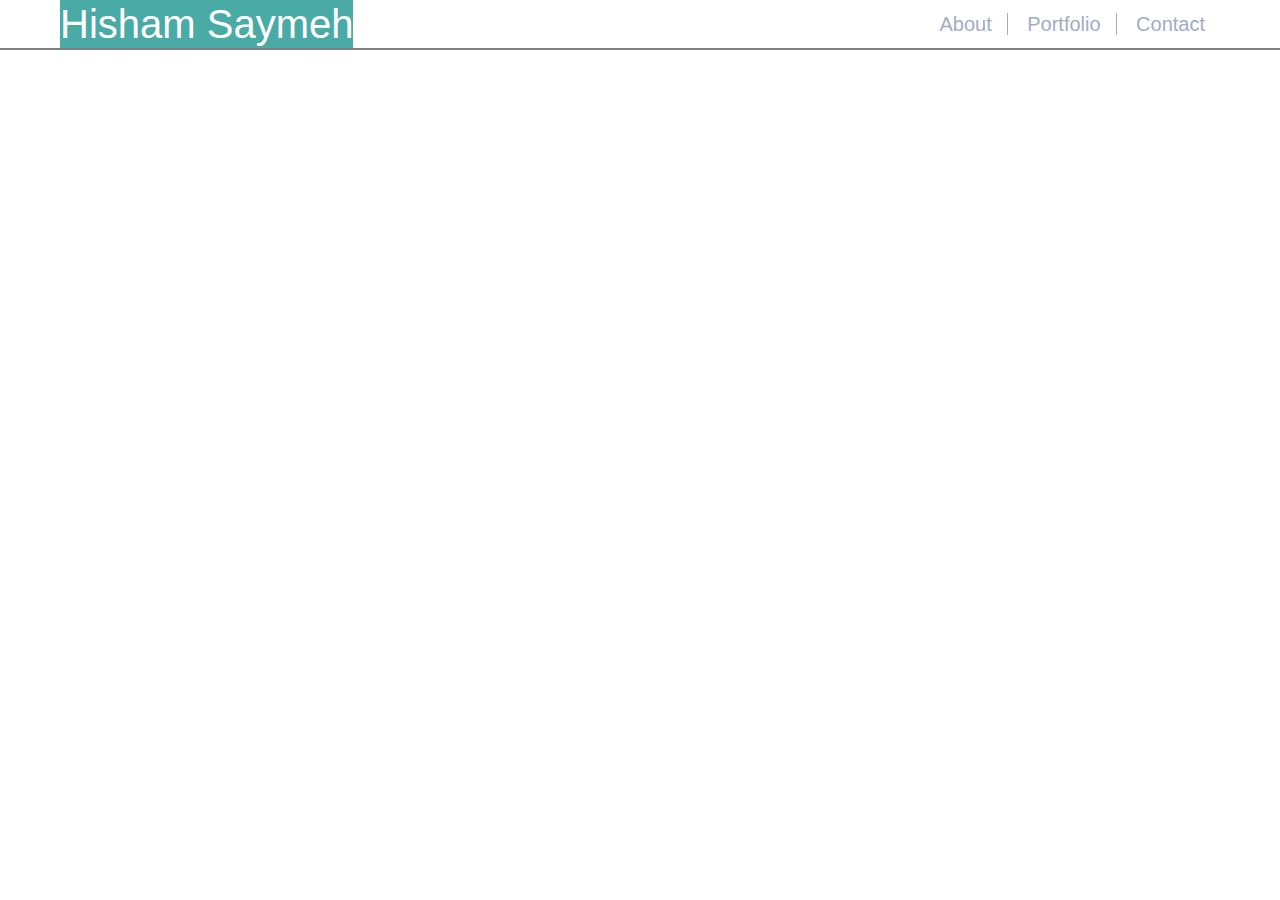
==== index.html @ f9befb68 "navbar is done" ====
<!DOCTYPE html>
<html lang="en">
  <head>
    <meta charset="UTF-8" />
    <meta name="viewport" content="width=device-width, initial-scale=1.0" />
    <meta http-equiv="X-UA-Compatible" content="ie=edge" />
    <link
      rel="stylesheet"
      href="https://stackpath.bootstrapcdn.com/bootstrap/4.4.1/css/bootstrap.min.css"
      integrity="sha384-Vkoo8x4CGsO3+Hhxv8T/Q5PaXtkKtu6ug5TOeNV6gBiFeWPGFN9MuhOf23Q9Ifjh"
      crossorigin="anonymous"
    />
    <link rel="stylesheet" type="text/css" href="assets/css/style.css" />
    <title>Document</title>
  </head>
  <body>
    <nav class="navbar">
      <h1>Hisham Saymeh</h1>
      <div>
        <a href="#">About</a>
        <a href="#">Portfolio</a>
        <a href="#">Contact</a>
      </div>
    </nav>
  </body>
</html>
---- assets/css/style.css ----
.navbar {
  border-bottom: 2px grey solid;
  padding: 0 60px;
  margin: 0;
}

.navbar h1 {
  color: white;
  background: #4aaaa5;
  margin: 0;
}

.navbar a {
  color: #9fadc1;
  font-size: 20px;
  padding: 0 15px;
}

/* select all links in navbar except last link */
.navbar a:not(:last-child) {
  border-right: 1px #9fadc1 solid;
}

/* @media screen and (min-width: 980px) {
  .navbar {
    padding: 2px 60px;
  }
}

@media screen and (min-width: 768px) {
  .navbar {
    padding: 2px 40px;
  }
}
*/
/* @media screen and (max-width: 640px) {
  .navbar {
    padding: 0;
  }

  .navbar h1 {
    text-align: center;
    width: 100%;
    padding: 20px;
    margin: 0;
  }

  .navbar div {
    padding: 20px;
    margin: auto;
  }
}

@media screen and (max-width: ) */
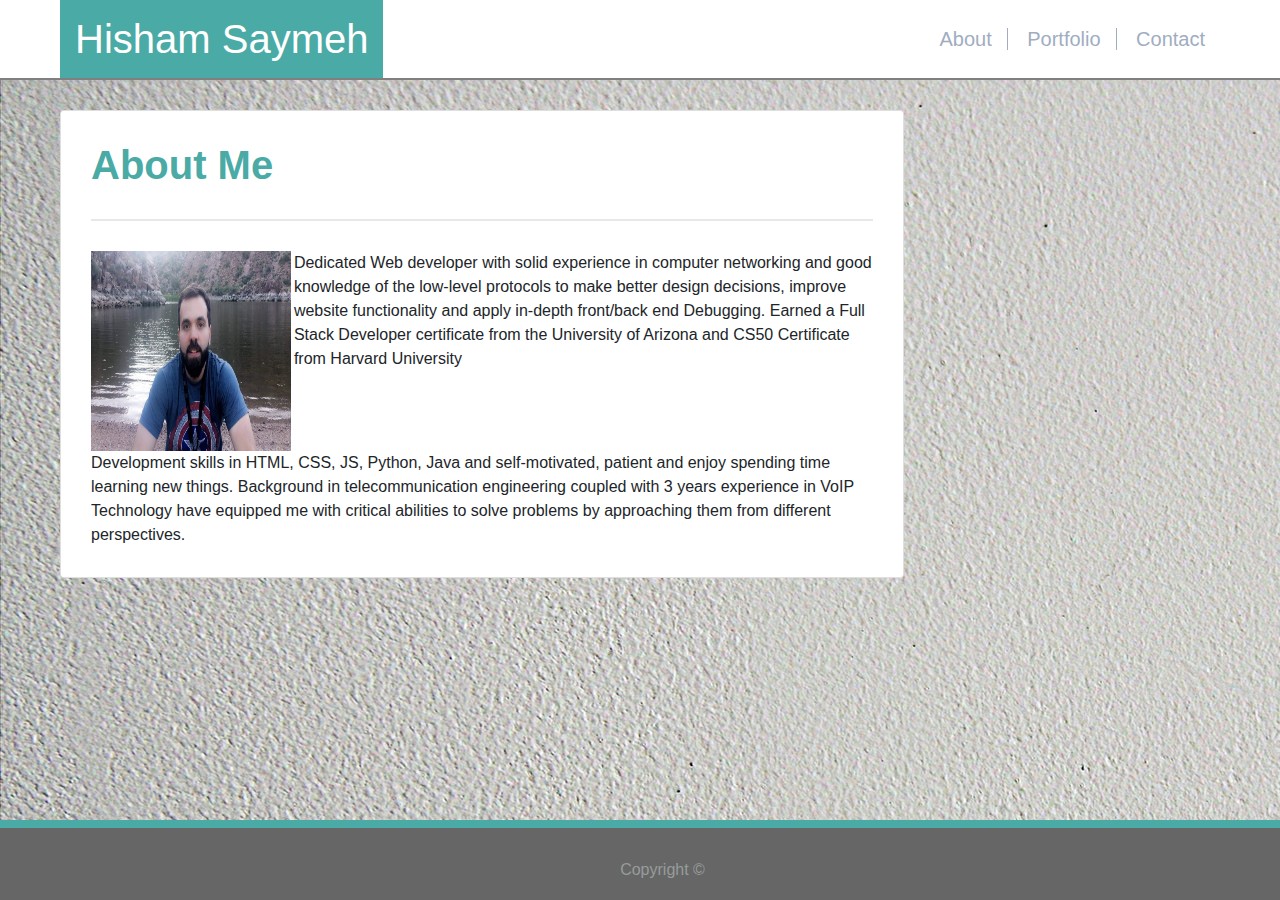
==== commit 56bbe0b4: "done with footer, navbar and background image" ====
--- a/index.html
+++ b/index.html
@@ -22,5 +22,36 @@
         <a href="#">Contact</a>
       </div>
     </nav>
+    <div class="container-fluid">
+      <div class="card">
+        <h1>About Me</h1>
+        <div class="row">
+          <div class="col-md-3">
+            <img id="mypic" src="assets/images/me2.jpg" />
+          </div>
+          <div class="col-md-9">
+            Dedicated Web developer with solid experience in computer networking
+            and good knowledge of the low-level protocols to make better design
+            decisions, improve website functionality and apply in-depth
+            front/back end Debugging. Earned a Full Stack Developer certificate
+            from the University of Arizona and CS50 Certificate from Harvard
+            University
+          </div>
+        </div>
+        <div class="row">
+          <div class="col-md-12">
+            Development skills in HTML, CSS, JS, Python, Java and
+            self-motivated, patient and enjoy spending time learning new things.
+            Background in telecommunication engineering coupled with 3 years
+            experience in VoIP Technology have equipped me with critical
+            abilities to solve problems by approaching them from different
+            perspectives.
+          </div>
+        </div>
+      </div>
+    </div>
+    <div class="container-fluid fixed-bottom">
+      Copyright &#169;
+    </div>
   </body>
 </html>
--- a/assets/css/style.css
+++ b/assets/css/style.css
@@ -1,13 +1,19 @@
+body {
+  background-image: url("../images/grey-texture.jpg");
+}
 .navbar {
+  background-color: white;
   border-bottom: 2px grey solid;
   padding: 0 60px;
   margin: 0;
+  height: 80px;
 }
 
 .navbar h1 {
   color: white;
   background: #4aaaa5;
   margin: 0;
+  padding: 15px 15px;
 }
 
 .navbar a {
@@ -19,6 +25,37 @@
 /* select all links in navbar except last link */
 .navbar a:not(:last-child) {
   border-right: 1px #9fadc1 solid;
+}
+
+.container-fluid {
+  padding-top: 30px;
+  padding-left: 60px;
+}
+
+#mypic {
+  width: 200px;
+  height: 200px;
+}
+
+.card {
+  width: 70%;
+  padding: 30px;
+}
+
+.card h1 {
+  color: #4aaaa5;
+  border-bottom: 2px #e8e8e8 solid;
+  margin-bottom: 30px;
+  padding-bottom: 30px;
+  font-weight: bold;
+}
+
+.fixed-bottom {
+  background: #666666;
+  border-top: 8px #4aaaa5 solid;
+  text-align: center;
+  height: 80px;
+  color: #979c9b;
 }
 
 /* @media screen and (min-width: 980px) {
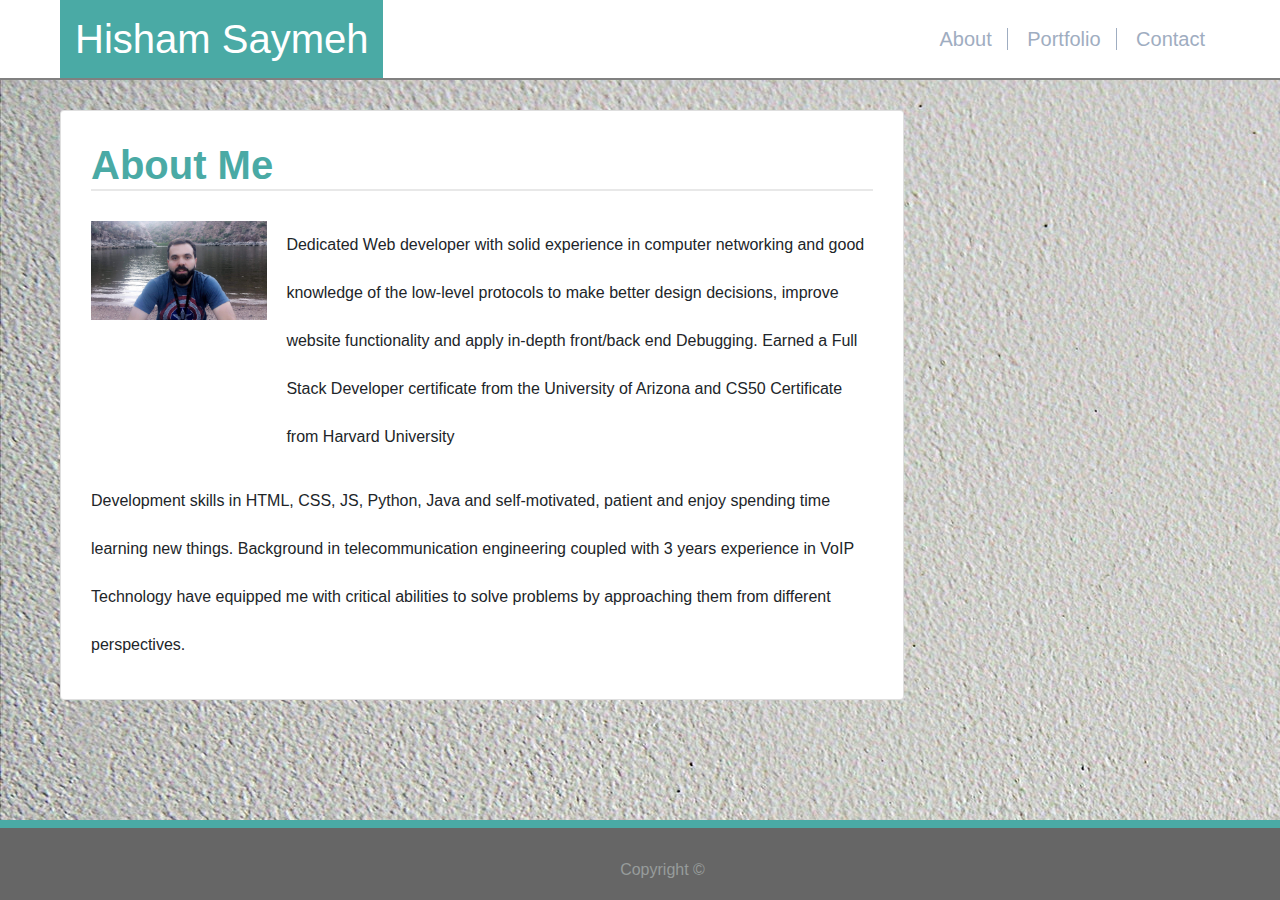
==== commit 6065db8b: "fixed the height of the card text" ====
--- a/index.html
+++ b/index.html
@@ -25,8 +25,8 @@
     <div class="container-fluid">
       <div class="card">
         <h1>About Me</h1>
-        <div class="row">
-          <div class="col-md-3">
+        <div class="row no-gutters">
+          <div class="col-md-3 right-buffer">
             <img id="mypic" src="assets/images/me2.jpg" />
           </div>
           <div class="col-md-9">
@@ -38,7 +38,7 @@
             University
           </div>
         </div>
-        <div class="row">
+        <div class="row top-buffer">
           <div class="col-md-12">
             Development skills in HTML, CSS, JS, Python, Java and
             self-motivated, patient and enjoy spending time learning new things.
--- a/assets/css/style.css
+++ b/assets/css/style.css
@@ -33,13 +33,14 @@
 }
 
 #mypic {
-  width: 200px;
-  height: 200px;
+  width: 90%;
+  height: auto;
 }
 
 .card {
   width: 70%;
   padding: 30px;
+  line-height: 3em;
 }
 
 .card h1 {
@@ -48,6 +49,7 @@
   margin-bottom: 30px;
   padding-bottom: 30px;
   font-weight: bold;
+  height: 50px;
 }
 
 .fixed-bottom {
@@ -56,6 +58,10 @@
   text-align: center;
   height: 80px;
   color: #979c9b;
+}
+
+.top-buffer {
+  margin-top: 16px;
 }
 
 /* @media screen and (min-width: 980px) {
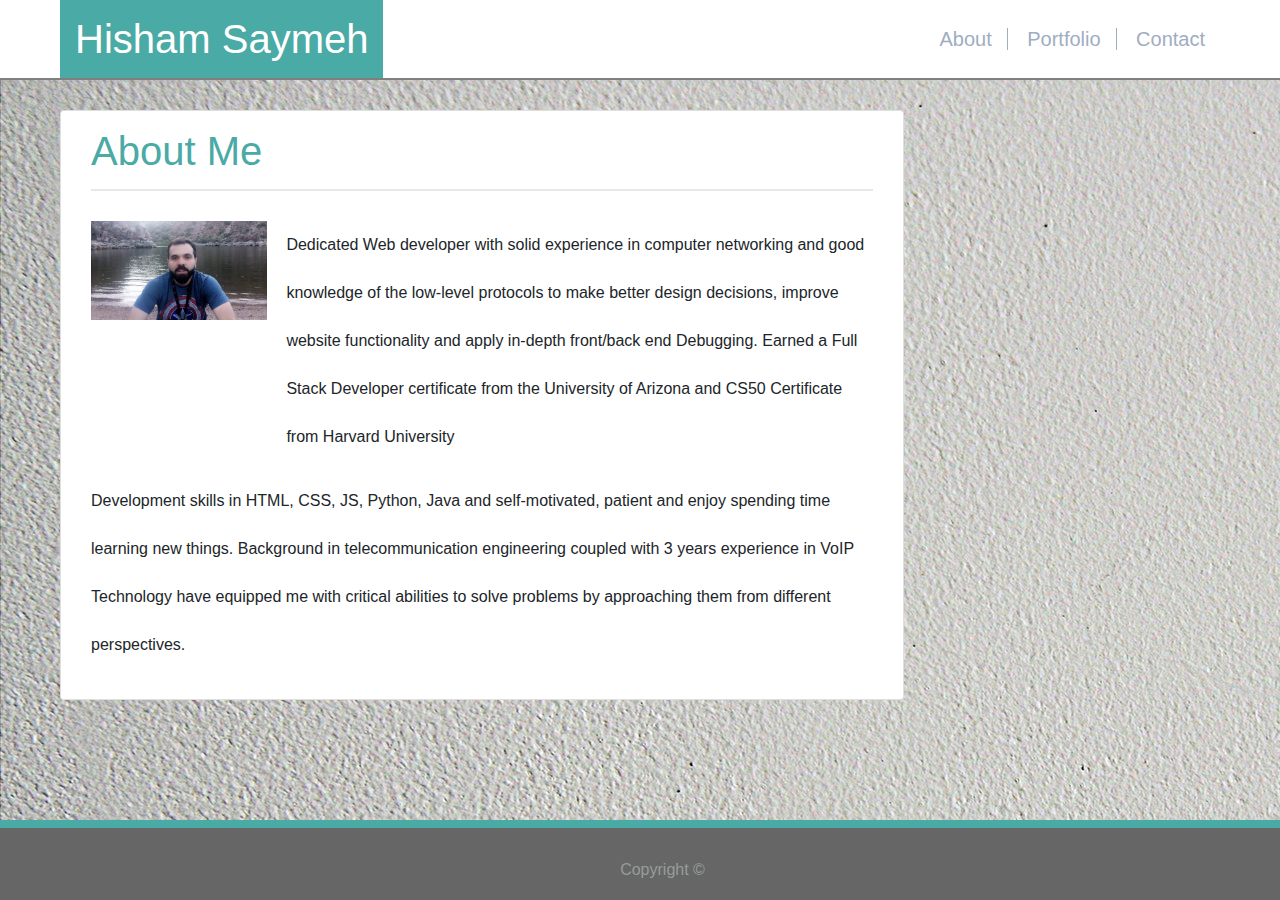
==== commit 539848c6: "centered text of card h1 in the middle" ====
--- a/index.html
+++ b/index.html
@@ -11,20 +11,20 @@
       crossorigin="anonymous"
     />
     <link rel="stylesheet" type="text/css" href="assets/css/style.css" />
-    <title>Document</title>
+    <title>About Me</title>
   </head>
   <body>
     <nav class="navbar">
       <h1>Hisham Saymeh</h1>
       <div>
-        <a href="#">About</a>
-        <a href="#">Portfolio</a>
-        <a href="#">Contact</a>
+        <a href="/index.html">About</a>
+        <a href="/portfolio.html">Portfolio</a>
+        <a href="/contact.html">Contact</a>
       </div>
     </nav>
     <div class="container-fluid">
       <div class="card">
-        <h1>About Me</h1>
+        <h1 class="align-middle">About Me</h1>
         <div class="row no-gutters">
           <div class="col-md-3 right-buffer">
             <img id="mypic" src="assets/images/me2.jpg" />
--- a/assets/css/style.css
+++ b/assets/css/style.css
@@ -39,7 +39,7 @@
 
 .card {
   width: 70%;
-  padding: 30px;
+  padding: 0 30px;
   line-height: 3em;
 }
 
@@ -47,9 +47,8 @@
   color: #4aaaa5;
   border-bottom: 2px #e8e8e8 solid;
   margin-bottom: 30px;
-  padding-bottom: 30px;
-  font-weight: bold;
-  height: 50px;
+  height: 80px;
+  line-height: 80px;
 }
 
 .fixed-bottom {
@@ -62,6 +61,7 @@
 
 .top-buffer {
   margin-top: 16px;
+  padding-bottom: 30px;
 }
 
 /* @media screen and (min-width: 980px) {
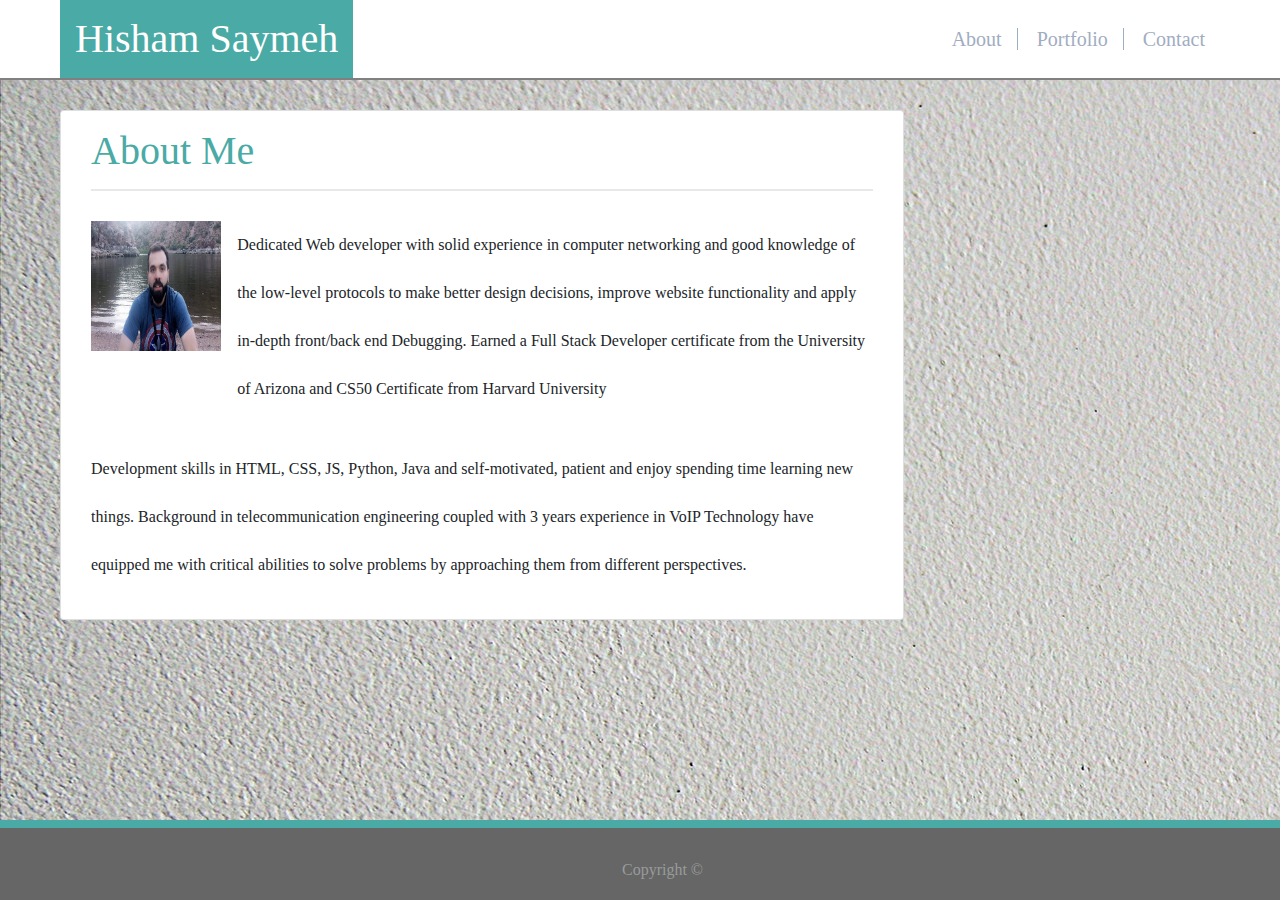
==== commit 2ec354bf: "fixed the space between about-me pic and the text" ====
--- a/index.html
+++ b/index.html
@@ -26,16 +26,18 @@
       <div class="card">
         <h1 class="align-middle">About Me</h1>
         <div class="row no-gutters">
-          <div class="col-md-3 right-buffer">
-            <img id="mypic" src="assets/images/me2.jpg" />
+          <div class="col-md-2 col-12 col-sm-12 col-lg-2 right-buffer">
+            <img class="img-fluid" src="assets/images/rsz_me2.jpg" />
           </div>
-          <div class="col-md-9">
-            Dedicated Web developer with solid experience in computer networking
-            and good knowledge of the low-level protocols to make better design
-            decisions, improve website functionality and apply in-depth
-            front/back end Debugging. Earned a Full Stack Developer certificate
-            from the University of Arizona and CS50 Certificate from Harvard
-            University
+          <div class="col-md-10 col-12 col-sm-12 col-lg-10">
+            <p id="image-text">
+              Dedicated Web developer with solid experience in computer
+              networking and good knowledge of the low-level protocols to make
+              better design decisions, improve website functionality and apply
+              in-depth front/back end Debugging. Earned a Full Stack Developer
+              certificate from the University of Arizona and CS50 Certificate
+              from Harvard University
+            </p>
           </div>
         </div>
         <div class="row top-buffer">
--- a/assets/css/style.css
+++ b/assets/css/style.css
@@ -1,5 +1,6 @@
 body {
   background-image: url("../images/grey-texture.jpg");
+  font-family: Georgia, "Times New Roman", Times, serif;
 }
 .navbar {
   background-color: white;
@@ -32,14 +33,9 @@
   padding-left: 60px;
 }
 
-#mypic {
-  width: 90%;
-  height: auto;
-}
-
 .card {
   width: 70%;
-  padding: 0 30px;
+  padding: 0 30px 30px 30px;
   line-height: 3em;
 }
 
@@ -61,37 +57,16 @@
 
 .top-buffer {
   margin-top: 16px;
-  padding-bottom: 30px;
 }
 
-/* @media screen and (min-width: 980px) {
-  .navbar {
-    padding: 2px 60px;
-  }
+/* .right-buffer {
+  padding-right: 16px;
+} */
+
+.bottom-buffer {
+  margin-bottom: 10px;
 }
 
-@media screen and (min-width: 768px) {
-  .navbar {
-    padding: 2px 40px;
-  }
+#image-text {
+  padding-left: 16px;
 }
-*/
-/* @media screen and (max-width: 640px) {
-  .navbar {
-    padding: 0;
-  }
-
-  .navbar h1 {
-    text-align: center;
-    width: 100%;
-    padding: 20px;
-    margin: 0;
-  }
-
-  .navbar div {
-    padding: 20px;
-    margin: auto;
-  }
-}
-
-@media screen and (max-width: ) */
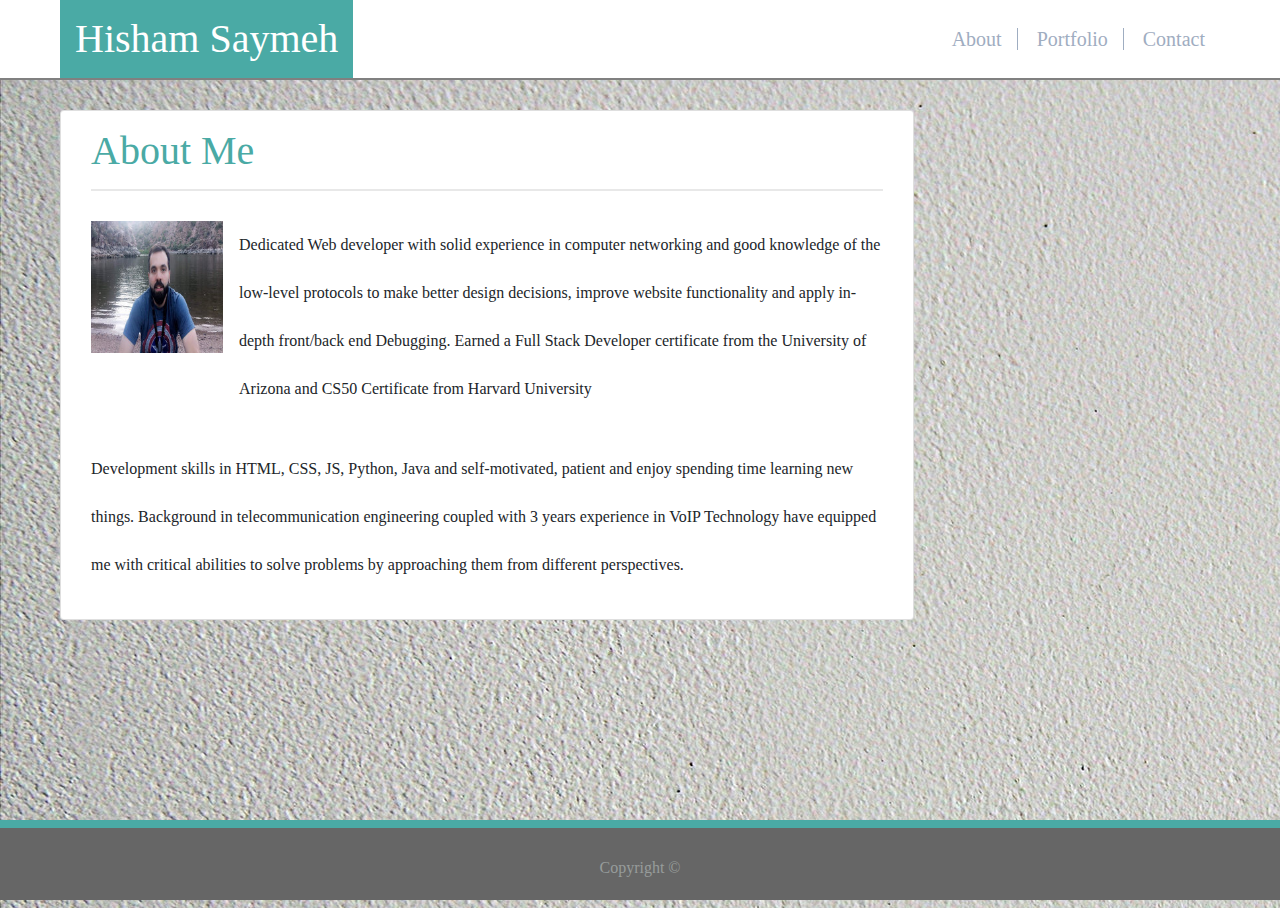
==== commit 5f74a0c0: "fixed the bottom margin between the footer and contaier that has card" ====
--- a/index.html
+++ b/index.html
@@ -22,7 +22,7 @@
         <a href="/contact.html">Contact</a>
       </div>
     </nav>
-    <div class="container-fluid">
+    <div class="cont">
       <div class="card">
         <h1 class="align-middle">About Me</h1>
         <div class="row no-gutters">
@@ -52,7 +52,7 @@
         </div>
       </div>
     </div>
-    <div class="container-fluid fixed-bottom">
+    <div class="fixedbottom">
       Copyright &#169;
     </div>
   </body>
--- a/assets/css/style.css
+++ b/assets/css/style.css
@@ -1,4 +1,8 @@
 body {
+  overflow: scroll;
+  min-height: 100vh;
+  position: relative;
+  margin: 0;
   background-image: url("../images/grey-texture.jpg");
   font-family: Georgia, "Times New Roman", Times, serif;
 }
@@ -7,7 +11,7 @@
   border-bottom: 2px grey solid;
   padding: 0 60px;
   margin: 0;
-  height: 80px;
+  /* height: 80px; */
 }
 
 .navbar h1 {
@@ -28,14 +32,16 @@
   border-right: 1px #9fadc1 solid;
 }
 
-.container-fluid {
+.cont {
   padding-top: 30px;
   padding-left: 60px;
+  padding-bottom: 110px;
 }
 
 .card {
   width: 70%;
   padding: 0 30px 30px 30px;
+  /* margin-bottom: 30px; */
   line-height: 3em;
 }
 
@@ -47,12 +53,19 @@
   line-height: 80px;
 }
 
-.fixed-bottom {
+.fixedbottom {
+  position: absolute;
+  bottom: 0;
   background: #666666;
   border-top: 8px #4aaaa5 solid;
   text-align: center;
   height: 80px;
   color: #979c9b;
+  line-height: 80px;
+  vertical-align: middle;
+  width: 100%;
+  margin: 0;
+  padding: 0;
 }
 
 .top-buffer {
@@ -70,3 +83,25 @@
 #image-text {
   padding-left: 16px;
 }
+
+.overlay {
+  position: absolute;
+  bottom: 10%;
+  right: 15px;
+  left: 15px;
+  background-color: #4aaaa5;
+  color: white;
+  text-align: center;
+}
+
+@media only screen and (min-width: 1057px) and (max-width: 1456px) {
+  .overlay {
+    font-size: 10px;
+  }
+}
+
+@media only screen and (max-width: 1057px) {
+  .overlay {
+    font-size: 4px;
+  }
+}
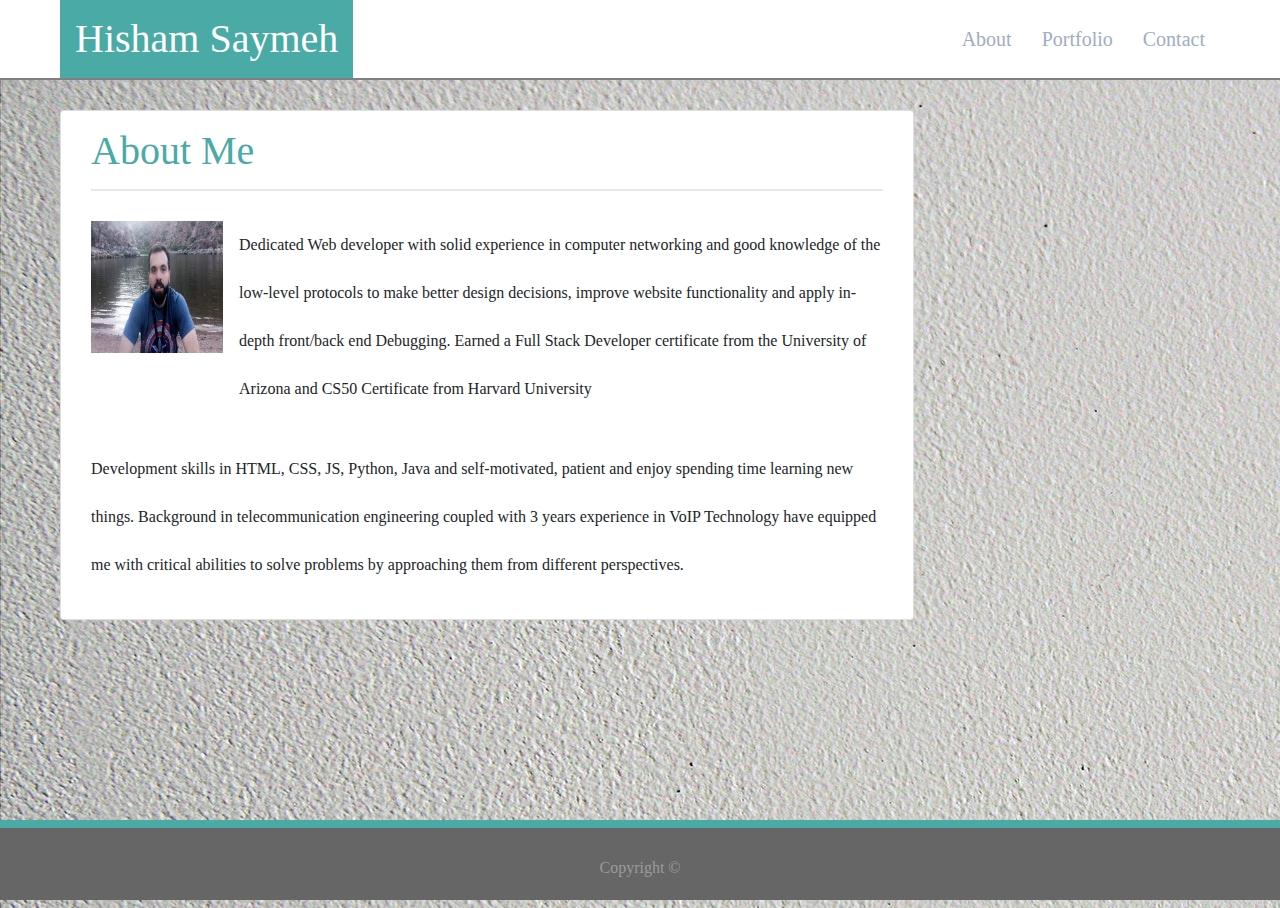
==== commit 66d533cd: "fixed the navrbar links to collpase at low breakpoint" ====
--- a/index.html
+++ b/index.html
@@ -4,6 +4,21 @@
     <meta charset="UTF-8" />
     <meta name="viewport" content="width=device-width, initial-scale=1.0" />
     <meta http-equiv="X-UA-Compatible" content="ie=edge" />
+    <script
+      src="https://code.jquery.com/jquery-3.4.1.slim.min.js"
+      integrity="sha384-J6qa4849blE2+poT4WnyKhv5vZF5SrPo0iEjwBvKU7imGFAV0wwj1yYfoRSJoZ+n"
+      crossorigin="anonymous"
+    ></script>
+    <script
+      src="https://cdn.jsdelivr.net/npm/popper.js@1.16.0/dist/umd/popper.min.js"
+      integrity="sha384-Q6E9RHvbIyZFJoft+2mJbHaEWldlvI9IOYy5n3zV9zzTtmI3UksdQRVvoxMfooAo"
+      crossorigin="anonymous"
+    ></script>
+    <script
+      src="https://stackpath.bootstrapcdn.com/bootstrap/4.4.1/js/bootstrap.min.js"
+      integrity="sha384-wfSDF2E50Y2D1uUdj0O3uMBJnjuUD4Ih7YwaYd1iqfktj0Uod8GCExl3Og8ifwB6"
+      crossorigin="anonymous"
+    ></script>
     <link
       rel="stylesheet"
       href="https://stackpath.bootstrapcdn.com/bootstrap/4.4.1/css/bootstrap.min.css"
@@ -14,12 +29,37 @@
     <title>About Me</title>
   </head>
   <body>
-    <nav class="navbar">
-      <h1>Hisham Saymeh</h1>
-      <div>
-        <a href="/index.html">About</a>
-        <a href="/portfolio.html">Portfolio</a>
-        <a href="/contact.html">Contact</a>
+    <nav class="navbar navbar-expand-lg navbar-light">
+      <h1 class="navbar-brand">Hisham Saymeh</h1>
+      <button
+        class="navbar-toggler"
+        type="button"
+        data-toggle="collapse"
+        data-target="#navbarTogglerDemo01"
+        aria-controls="navbarTogglerDemo01"
+        aria-expanded="false"
+        aria-label="Toggle navigation"
+      >
+        <span class="navbar-toggler-icon"></span>
+      </button>
+      <div class="collapse navbar-collapse" id="navbarTogglerDemo01">
+        <ul class="navbar-nav ml-auto mt-2 mt-lg-0">
+          <li class="nav-item active">
+            <a href="https://hishamss.github.io/Bootstrap-Portfolio">About</a>
+          </li>
+          <li class="nav-item">
+            <a
+              href="https://hishamss.github.io/Bootstrap-Portfolio/portfolio.html"
+              >Portfolio</a
+            >
+          </li>
+          <li class="nav-item">
+            <a
+              href="https://hishamss.github.io/Bootstrap-Portfolio/contact.html"
+              >Contact</a
+            >
+          </li>
+        </ul>
       </div>
     </nav>
     <div class="cont">
--- a/assets/css/style.css
+++ b/assets/css/style.css
@@ -1,5 +1,5 @@
 body {
-  overflow: scroll;
+  /* the following 3 codes to make body fill the screen */
   min-height: 100vh;
   position: relative;
   margin: 0;
@@ -7,18 +7,19 @@
   font-family: Georgia, "Times New Roman", Times, serif;
 }
 .navbar {
-  background-color: white;
-  border-bottom: 2px grey solid;
-  padding: 0 60px;
-  margin: 0;
-  /* height: 80px; */
+  background-color: white !important;
+  border-bottom: 2px grey solid !important;
+  padding: 0 60px !important;
+  margin: 0 !important;
 }
 
-.navbar h1 {
-  color: white;
-  background: #4aaaa5;
-  margin: 0;
-  padding: 15px 15px;
+.navbar-brand {
+  color: white !important;
+  background: #4aaaa5 !important;
+  margin: 0 !important;
+  padding: 15px 15px !important;
+  font-size: 2.5rem !important;
+  line-height: 1.2 !important;
 }
 
 .navbar a {
@@ -27,10 +28,10 @@
   padding: 0 15px;
 }
 
-/* select all links in navbar except last link */
-.navbar a:not(:last-child) {
-  border-right: 1px #9fadc1 solid;
-}
+/* select all links in navbar except last link
+.navbar-nav li:not(:last-of-type) a {
+  border-right: 1px #9fadc1 solid !important;
+} */
 
 .cont {
   padding-top: 30px;
@@ -41,7 +42,6 @@
 .card {
   width: 70%;
   padding: 0 30px 30px 30px;
-  /* margin-bottom: 30px; */
   line-height: 3em;
 }
 
@@ -54,6 +54,7 @@
 }
 
 .fixedbottom {
+  /* the following 2 codes to make footer sticky at the bottom */
   position: absolute;
   bottom: 0;
   background: #666666;
@@ -72,10 +73,6 @@
   margin-top: 16px;
 }
 
-/* .right-buffer {
-  padding-right: 16px;
-} */
-
 .bottom-buffer {
   margin-bottom: 10px;
 }
@@ -91,17 +88,26 @@
   left: 15px;
   background-color: #4aaaa5;
   color: white;
-  text-align: center;
+  font-size: 1.5em;
+}
+
+form {
+  color: #a08f97;
+}
+
+.btn-primary {
+  background-color: #4aaaa5;
+  border: 1px solid white;
 }
 
 @media only screen and (min-width: 1057px) and (max-width: 1456px) {
   .overlay {
-    font-size: 10px;
+    font-size: 1em;
   }
 }
 
 @media only screen and (max-width: 1057px) {
   .overlay {
-    font-size: 4px;
+    font-size: 0.8em;
   }
 }
